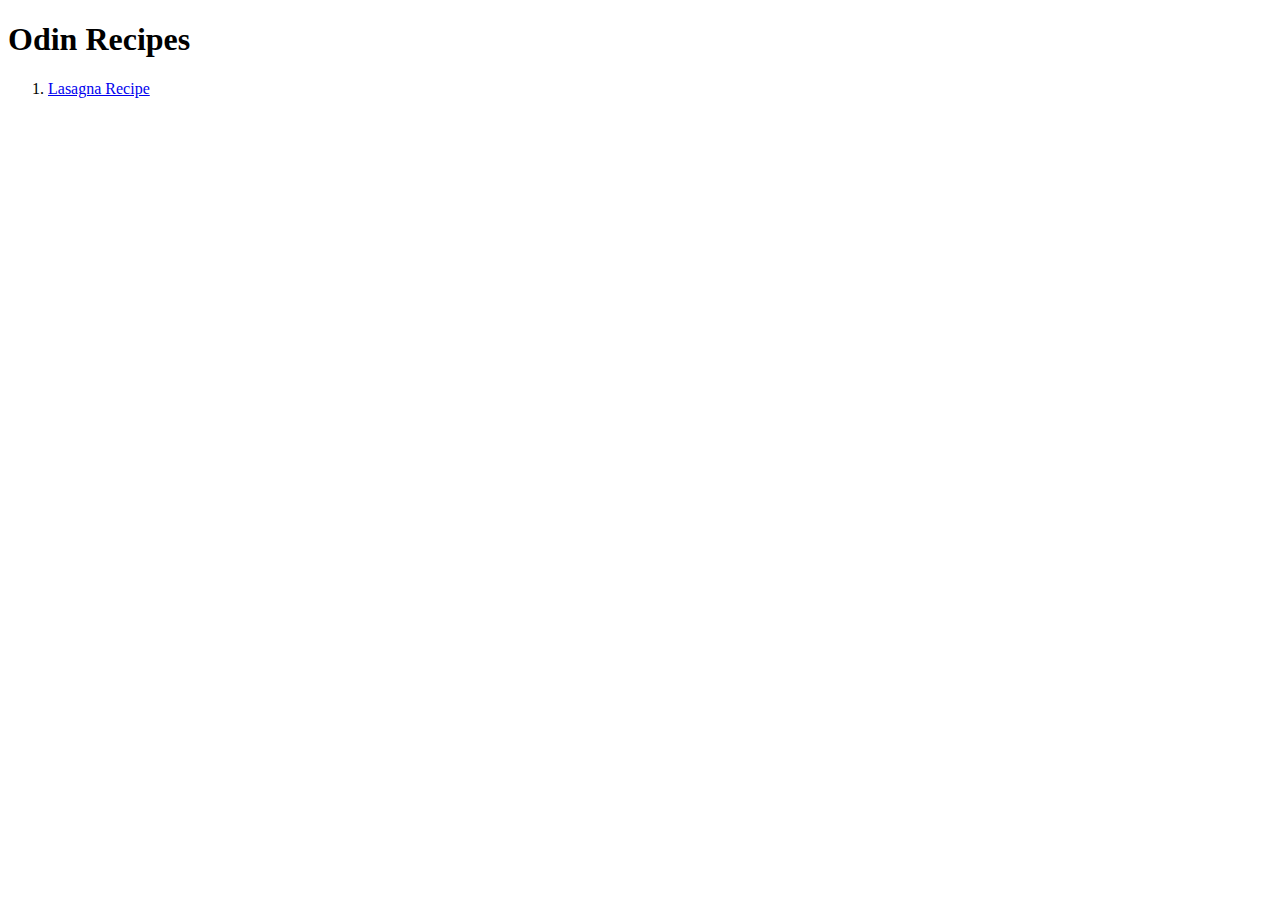
==== index.html @ 156307c5 "Create the page" ====
<!DOCTYPE html>
<html lang="en">

<head>
    <meta charset="UTF-8">
    <meta http-equiv="X-UA-Compatible" content="IE=edge">
    <meta name="viewport" content="width=device-width, initial-scale=1.0">
    <title>Odin Recipes</title>
</head>

<body>
    <h1>Odin Recipes</h1>

    <ol>
        <li> <a href="../odin-recipes/recipes/lasagna.html">Lasagna Recipe</a> </li>
    </ol>
</body>

</html>
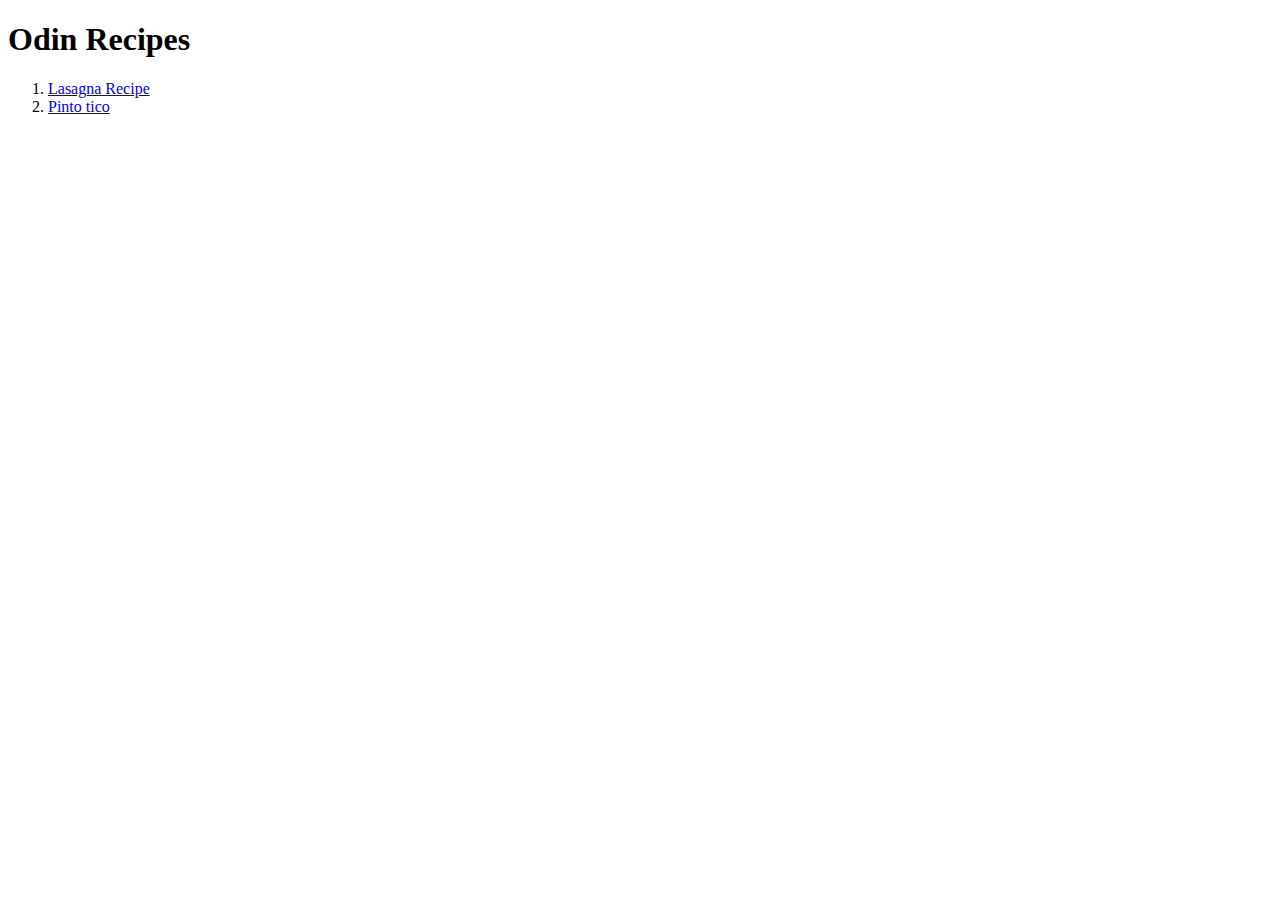
==== commit 09cf30e2: "Create pinto recipe" ====
--- a/index.html
+++ b/index.html
@@ -13,6 +13,7 @@
 
     <ol>
         <li> <a href="../odin-recipes/recipes/lasagna.html">Lasagna Recipe</a> </li>
+        <li><a href="../odin-recipes/recipes/pinto.html">Pinto tico</a></li>
     </ol>
 </body>
 
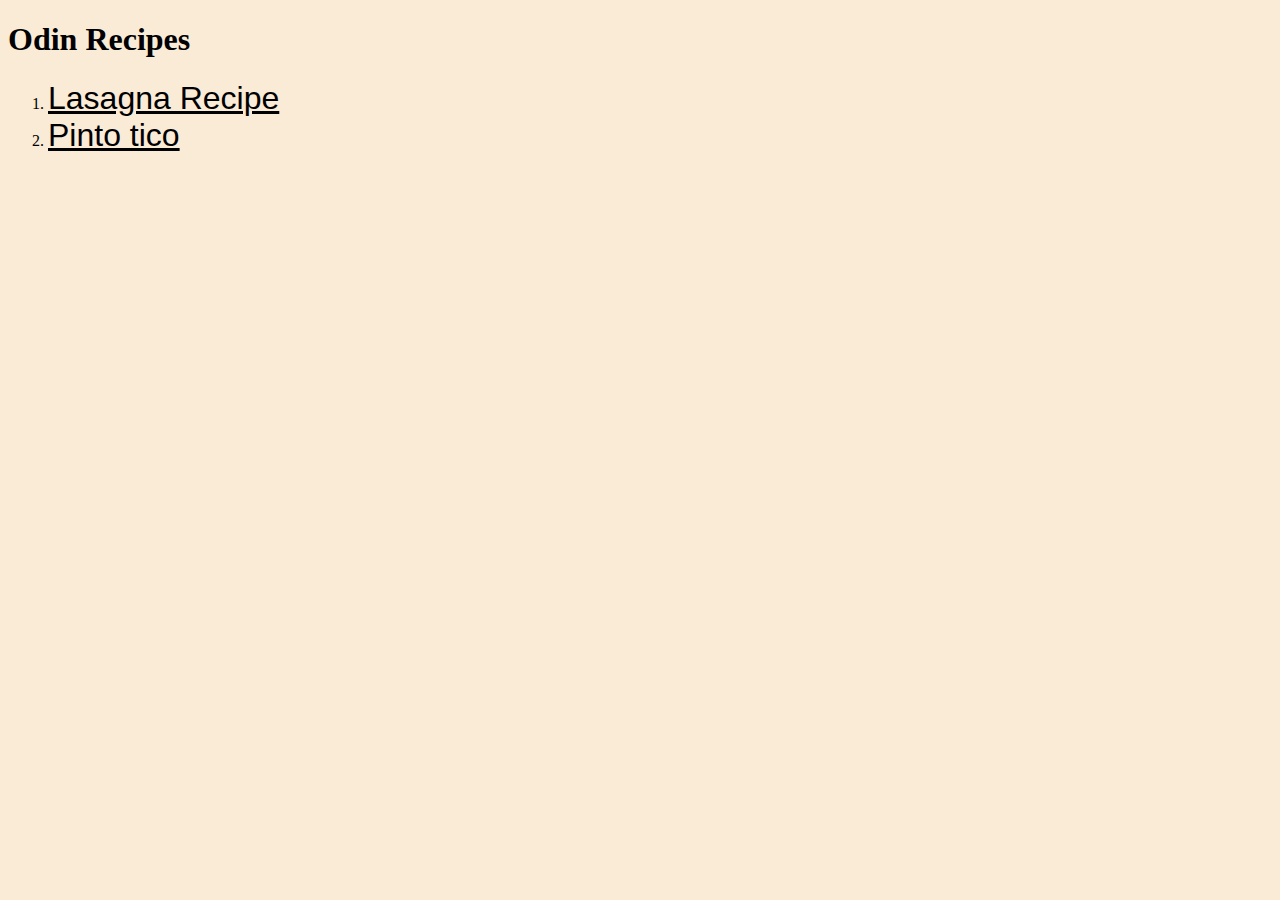
==== commit c2563bdc: "added color and css" ====
--- a/index.html
+++ b/index.html
@@ -5,6 +5,7 @@
     <meta charset="UTF-8">
     <meta http-equiv="X-UA-Compatible" content="IE=edge">
     <meta name="viewport" content="width=device-width, initial-scale=1.0">
+    <link rel="stylesheet" href="index.css">
     <title>Odin Recipes</title>
 </head>
 
--- a/index.css
+++ b/index.css
@@ -0,0 +1,9 @@
+body {
+    background-color: antiquewhite;
+}
+
+a {
+    font-size: 200%;
+    font-family: 'Gill Sans', 'Gill Sans MT', Calibri, 'Trebuchet MS', sans-serif;
+    color: black;
+}